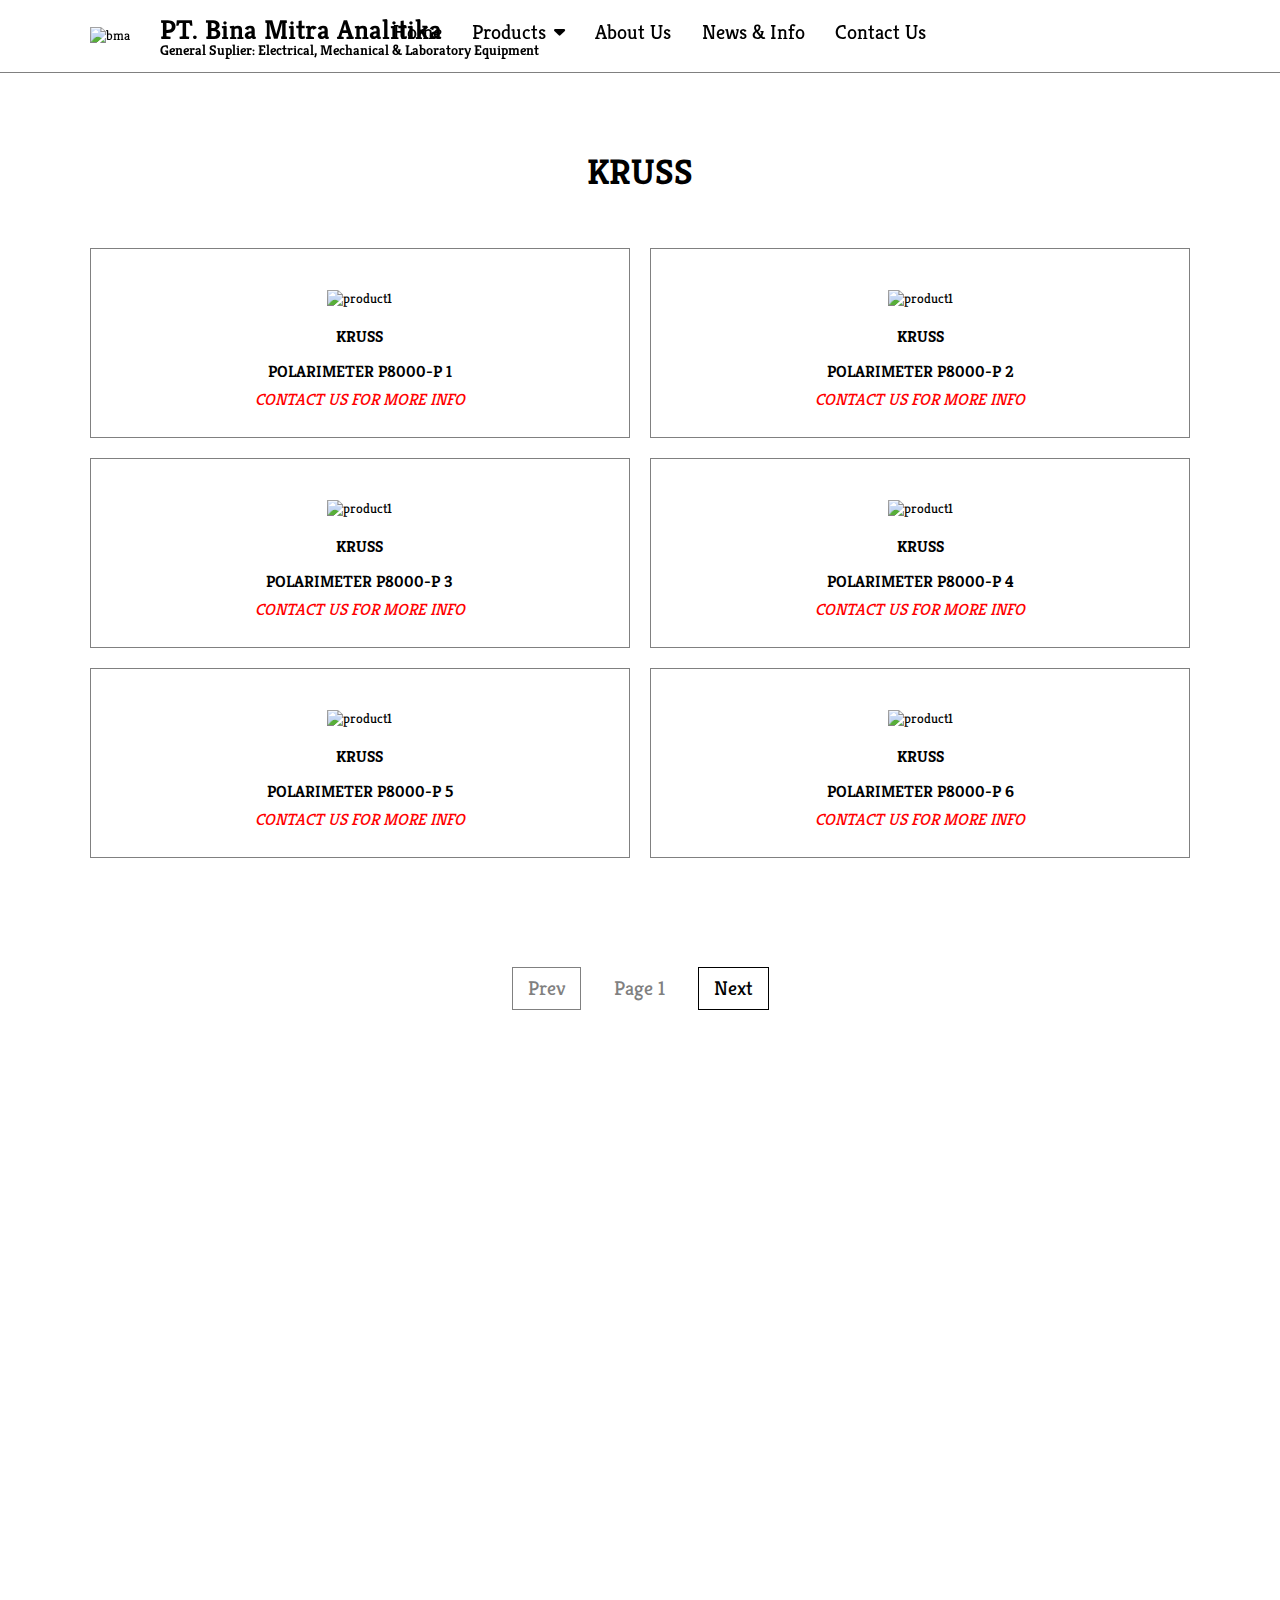
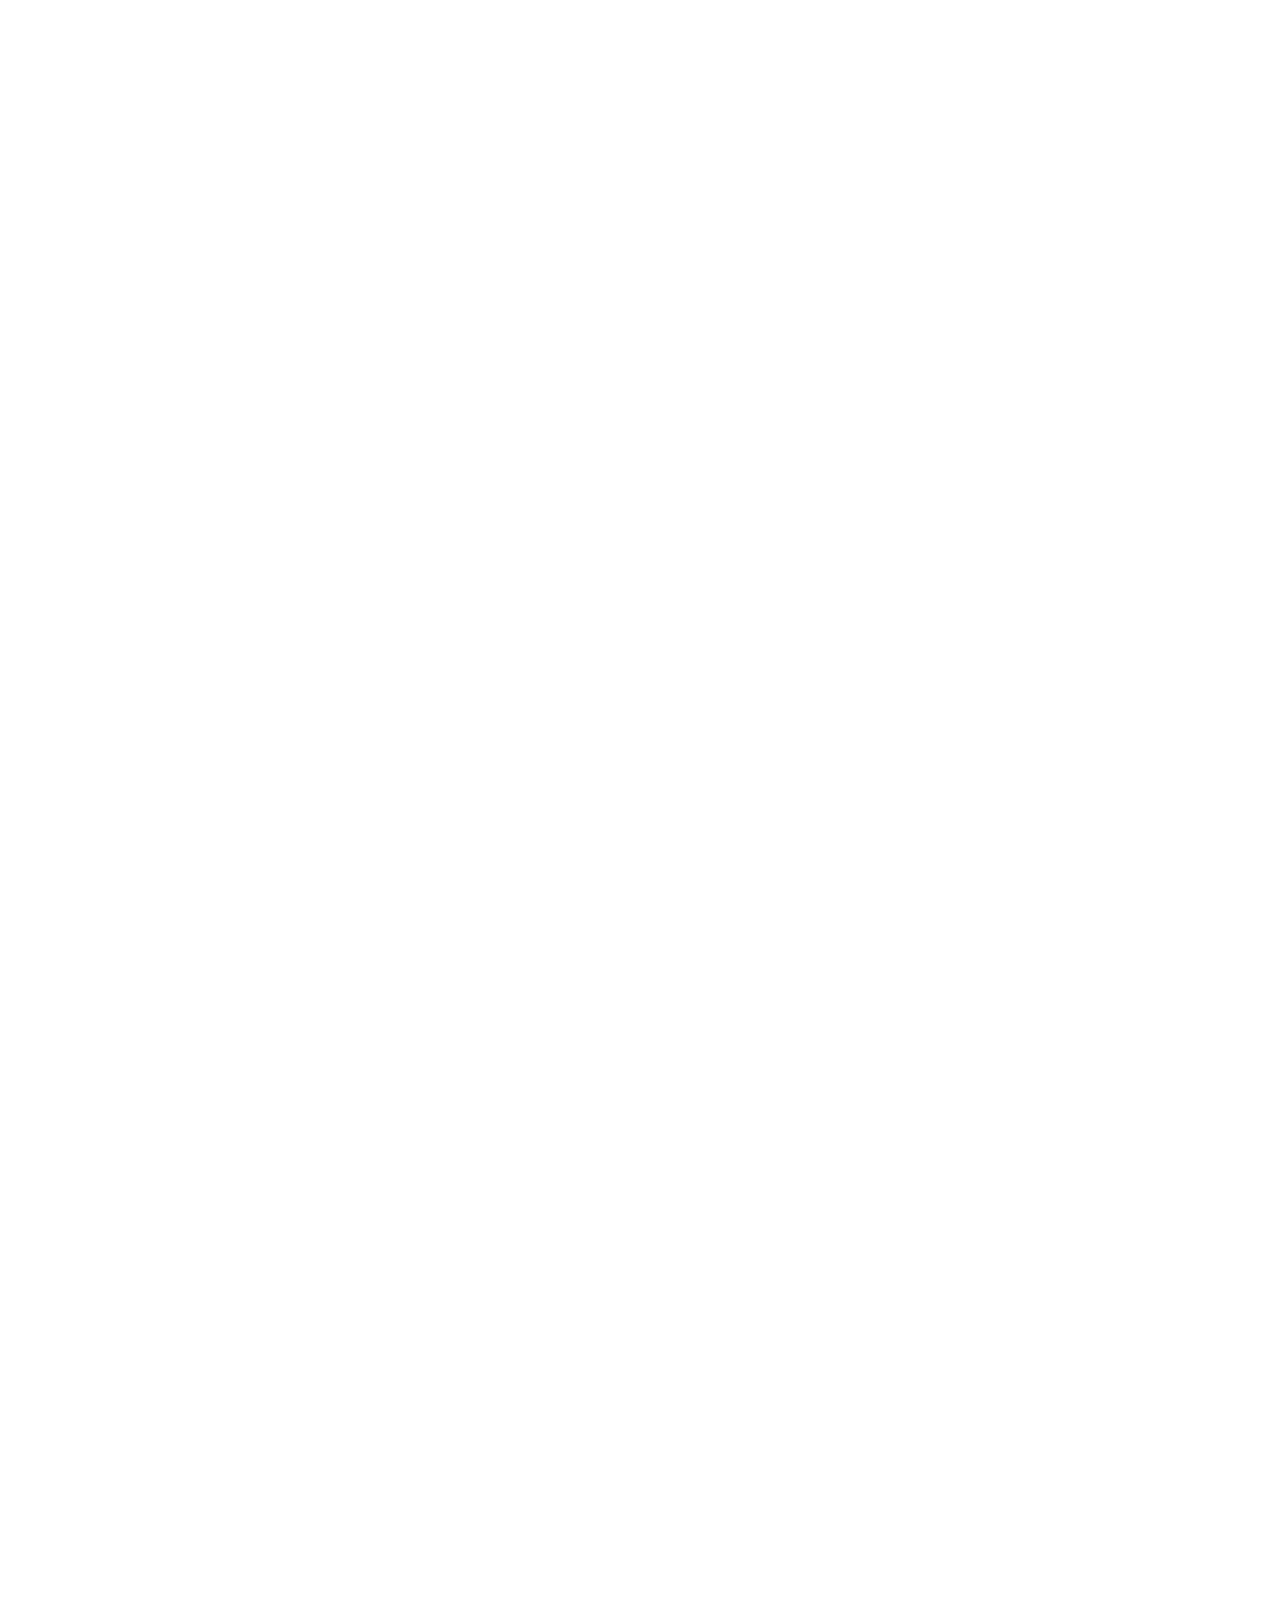
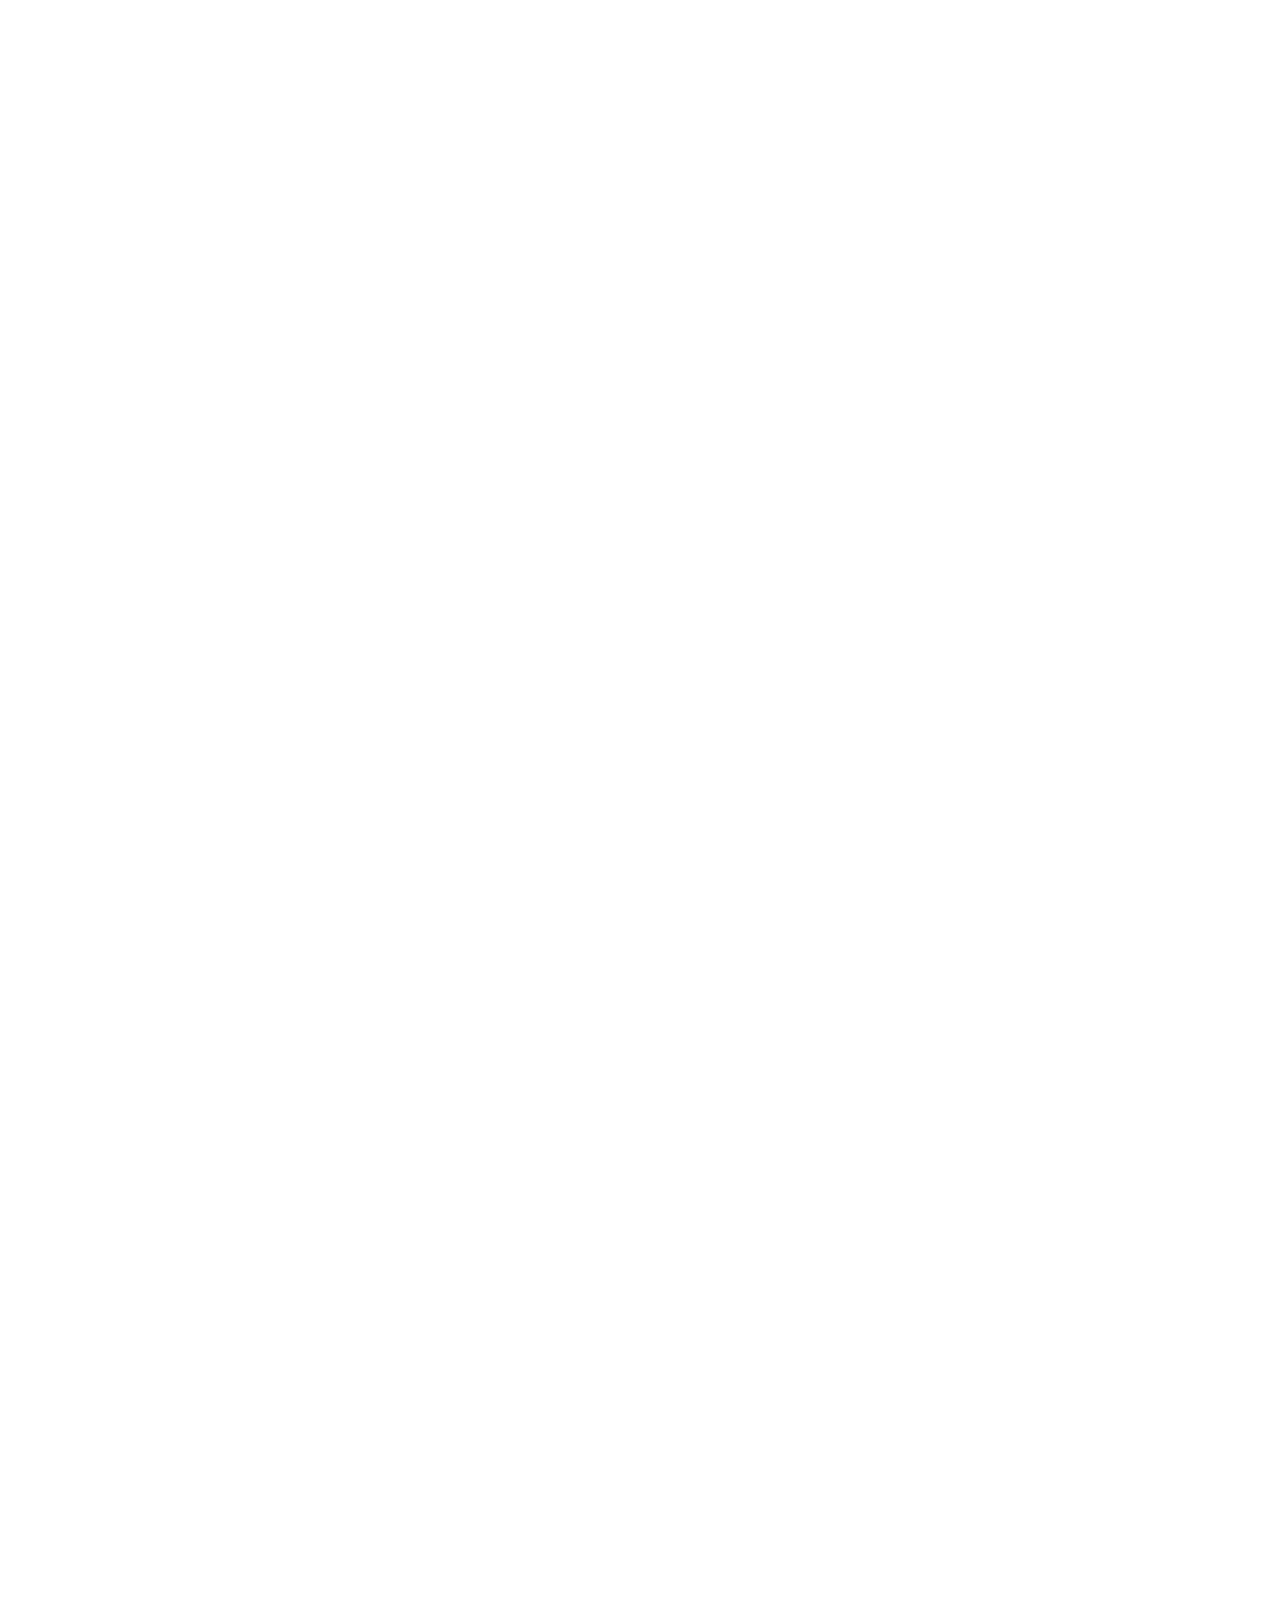
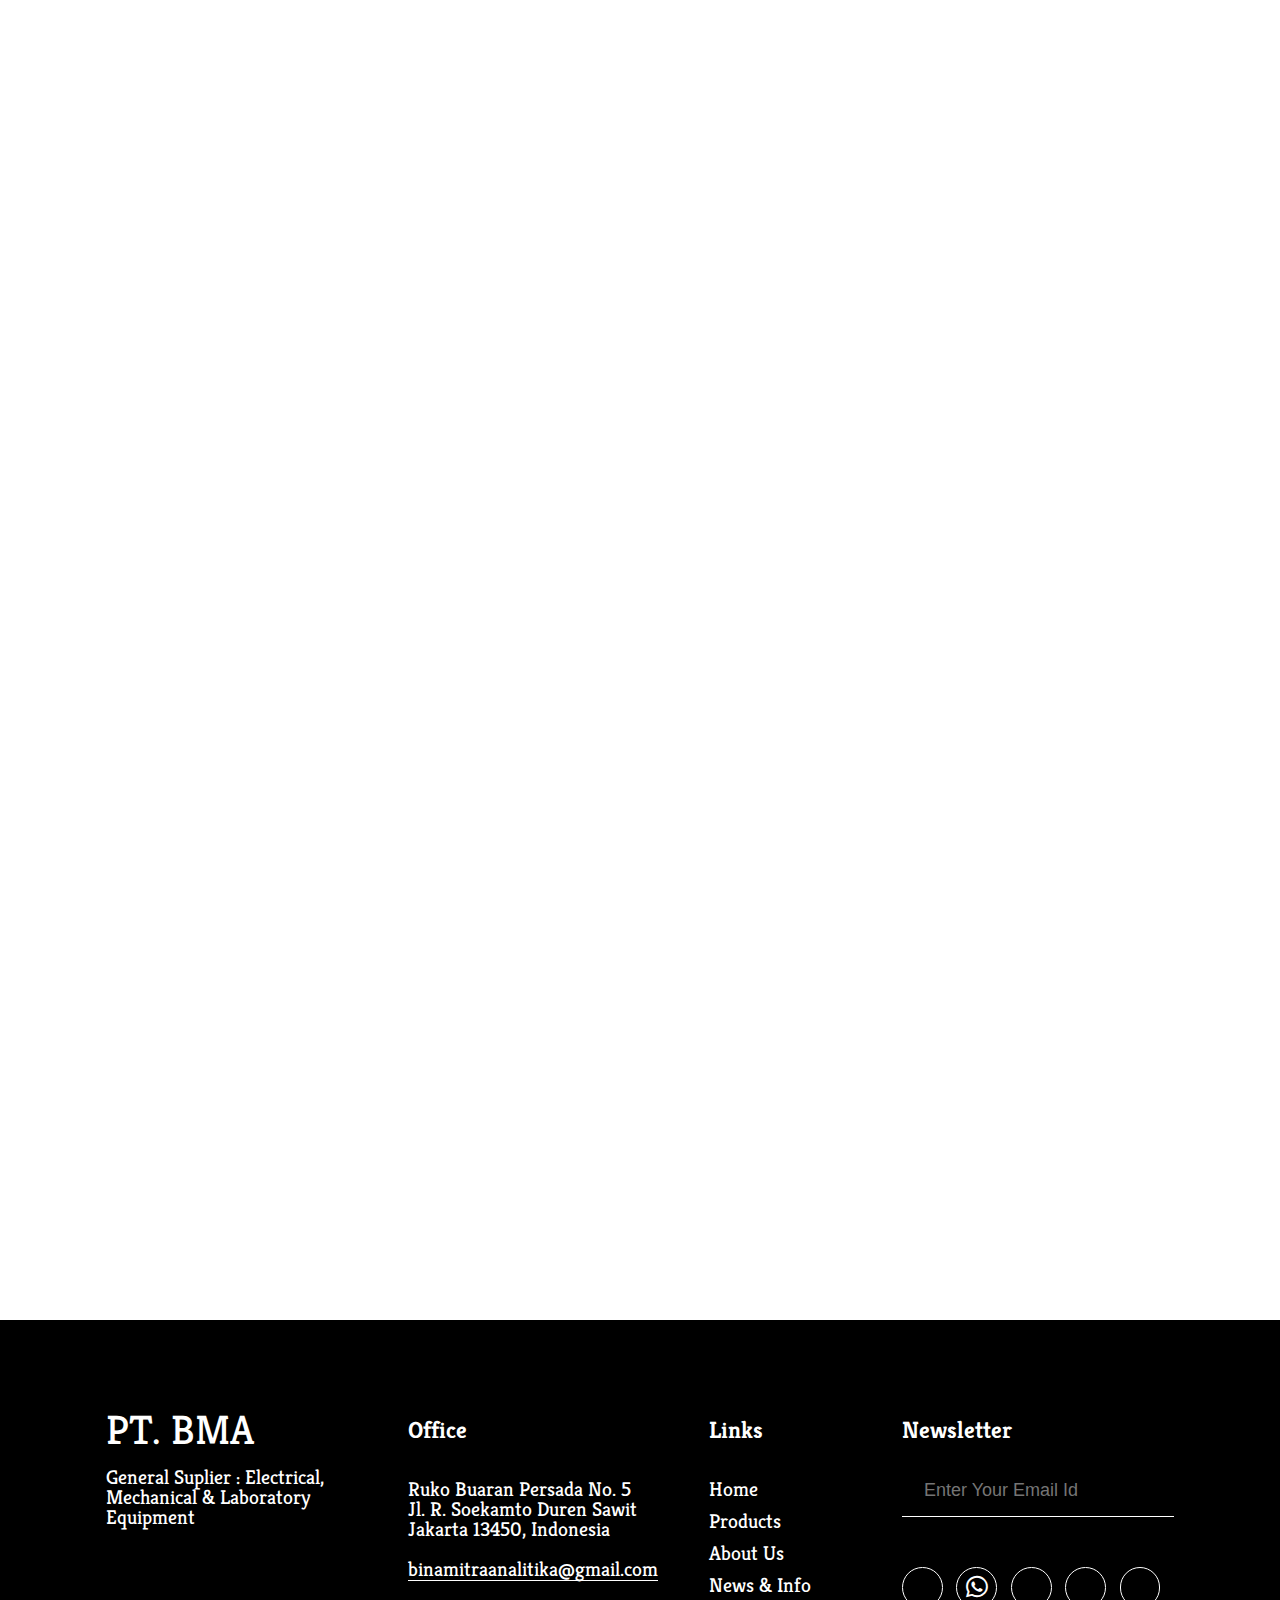
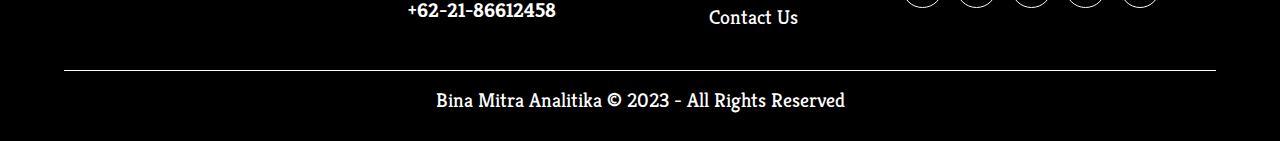
==== products.html @ 442e0d41 "pagination products" ====
<!DOCTYPE html>
<html lang="en">
  <head>
    <meta charset="UTF-8" />
    <meta http-equiv="X-UA-Compatible" content="IE=edge" />
    <meta name="viewport" content="width=device-width, initial-scale=1.0" />
    <!-- Fonts -->
    <link rel="preconnect" href="https://fonts.googleapis.com" />
    <link rel="preconnect" href="https://fonts.gstatic.com" crossorigin />
    <link
      href="https://fonts.googleapis.com/css2?family=Kreon:wght@300;500;700&display=swap"
      rel="stylesheet"
    />
    <!-- Feather Icons -->
    <script src="https://unpkg.com/feather-icons"></script>

    <!-- My CSS -->
    <link rel="stylesheet" href="style.css" />
    <!-- Fontawsome -->
    <link
      rel="stylesheet"
      href="https://cdnjs.cloudflare.com/ajax/libs/font-awesome/6.4.0/css/all.min.css"
    />
    <title>PT. Bina Mitra Analitika</title>
    <link
      rel="icon"
      type="image/png"
      sizes="32x32"
      href="img/favicon-32x32.png"
    />
  </head>
  <body>
    <!-- Navbar -->
    <nav class="navbar">
      <img src="img/bma_r.png" alt="bma" />
      <a href="#" class="navbar-logo">PT. Bina Mitra Analitika</a>
      <p>General Suplier: Electrical, Mechanical & Laboratory Equipment</p>
      <div class="navbar-nav">
        <a href="index.html">Home</a>
        <a href="#" id="nav-products"
          >Products<i class="fa-solid fa-caret-down fa-sm"></i
        ></a>
        <div class="sub-menu-1">
          <ul>
            <li>
              <a href="#" id="nav-brands"
                >Brands<i class="fa-solid fa-caret-right fa-sm"></i
              ></a>
              <div class="sub-menu-2">
                <ul>
                  <li><a href="#">KRUSS</a></li>
                  <li><a href="#">AHN</a></li>
                  <li><a href="#">WLD-TEC</a></li>
                  <li><a href="#">HEROLAB</a></li>
                  <li><a href="#">OPTIMA</a></li>
                  <li><a href="#">BIOBASE</a></li>
                </ul>
              </div>
            </li>
            <li>
              <a href="#" id="nav-industry"
                >Industry<i class="fa-solid fa-caret-right fa-sm"></i
              ></a>
              <div class="sub-menu-3">
                <ul>
                  <li><a href="#">AUTOMOTIVE</a></li>
                  <li><a href="#">BATTERY</a></li>
                  <li><a href="#">BIOSCIENCE</a></li>
                  <li><a href="#">BIOTECHNOLOGY</a></li>
                  <li><a href="#">CATALYST</a></li>
                  <li><a href="#">CHEMICAL</a></li>
                  <li><a href="#">FOOD & BEVERAGE</a></li>
                  <li><a href="#">FORESTRY</a></li>
                  <li><a href="#">FUEL CELLS</a></li>
                  <li><a href="#">PETROLEUM</a></li>
                  <li><a href="#">RESEARCH</a></li>
                  <li><a href="#">UNIVERSITY</a></li>
                </ul>
              </div>
            </li>
            <li>
              <a href="#" id="nav-application"
                >Application<i class="fa-solid fa-caret-right fa-sm"></i
              ></a>
              <div class="sub-menu-4">
                <ul>
                  <li><a href="#">App 1</a></li>
                  <li><a href="#">App 2</a></li>
                  <li><a href="#">App 3</a></li>
                  <li><a href="#">App 4</a></li>
                  <li><a href="#">App 5</a></li>
                  <li><a href="#">App 6</a></li>
                  <li><a href="#">App 7</a></li>
                  <li><a href="#">App 8</a></li>
                </ul>
              </div>
            </li>
          </ul>
        </div>
        <a href="#about">About Us</a>
        <a href="#news">News & Info</a>
        <a href="#contact">Contact Us</a>
      </div>

      <div class="navbar-extra">
        <a href="#" id="search-btn"><i data-feather="search"></i></a>
        <a href="#" id="shopping-cart"><i data-feather="shopping-cart"></i></a>
        <a href="#" id="hamburger-menu"><i data-feather="menu"></i></a>
      </div>

      <!-- End -->

      <!-- Search form start -->
      <div class="search-form">
        <input type="search" id="search-box" placeholder="Search Here..." />
        <label for="search-box"><i data-feather="search"></i></label>
      </div>
      <!-- Search form end -->
    </nav>

    <!-- Product section start -->
    <section class="products" id="products">
      <h2>KRUSS</h2>

      <div class="row">
        <div class="product-card">
          <!-- <div class="product-icons">
            <a href="#"><i data-feather="shopping-cart"></i></a>
            <a href="#"><i data-feather="eye"></i></a>
          </div> -->
          <div class="product-img">
            <img src="img/p80-rr.jpg" alt="product1" />
          </div>
          <div class="product-merk"><h3>KRUSS</h3></div>
          <div class="product-content">
            <a href="#">POLARIMETER P8000-P 1</a>
          </div>
          <div class="product-info">CONTACT US FOR MORE INFO</div>
        </div>
        <div class="product-card">
          <!-- <div class="product-icons">
            <a href="#"><i data-feather="shopping-cart"></i></a>
            <a href="#"><i data-feather="eye"></i></a>
          </div> -->
          <div class="product-img">
            <img src="img/p80-rr.jpg" alt="product1" />
          </div>
          <div class="product-merk"><h3>KRUSS</h3></div>
          <div class="product-content">
            <a href="#">POLARIMETER P8000-P 2</a>
          </div>
          <div class="product-info">CONTACT US FOR MORE INFO</div>
        </div>
        <div class="product-card">
          <!-- <div class="product-icons">
            <a href="#"><i data-feather="shopping-cart"></i></a>
            <a href="#"><i data-feather="eye"></i></a>
          </div> -->
          <div class="product-img">
            <img src="img/p80-rr.jpg" alt="product1" />
          </div>
          <div class="product-merk"><h3>KRUSS</h3></div>
          <div class="product-content">
            <a href="#">POLARIMETER P8000-P 3</a>
          </div>
          <div class="product-info">CONTACT US FOR MORE INFO</div>
        </div>
        <div class="product-card">
          <!-- <div class="product-icons">
            <a href="#"><i data-feather="shopping-cart"></i></a>
            <a href="#"><i data-feather="eye"></i></a>
          </div> -->
          <div class="product-img">
            <img src="img/p80-rr.jpg" alt="product1" />
          </div>
          <div class="product-merk"><h3>KRUSS</h3></div>
          <div class="product-content">
            <a href="#">POLARIMETER P8000-P 4</a>
          </div>
          <div class="product-info">CONTACT US FOR MORE INFO</div>
        </div>
        <div class="product-card">
          <!-- <div class="product-icons">
            <a href="#"><i data-feather="shopping-cart"></i></a>
            <a href="#"><i data-feather="eye"></i></a>
          </div> -->
          <div class="product-img">
            <img src="img/p80-rr.jpg" alt="product1" />
          </div>
          <div class="product-merk"><h3>KRUSS</h3></div>
          <div class="product-content">
            <a href="#">POLARIMETER P8000-P 5</a>
          </div>
          <div class="product-info">CONTACT US FOR MORE INFO</div>
        </div>
        <div class="product-card">
          <!-- <div class="product-icons">
            <a href="#"><i data-feather="shopping-cart"></i></a>
            <a href="#"><i data-feather="eye"></i></a>
          </div> -->
          <div class="product-img">
            <img src="img/p80-rr.jpg" alt="product1" />
          </div>
          <div class="product-merk"><h3>KRUSS</h3></div>
          <div class="product-content">
            <a href="#">POLARIMETER P8000-P 6</a>
          </div>
          <div class="product-info">CONTACT US FOR MORE INFO</div>
        </div>
        <div class="product-card">
          <!-- <div class="product-icons">
            <a href="#"><i data-feather="shopping-cart"></i></a>
            <a href="#"><i data-feather="eye"></i></a>
          </div> -->
          <div class="product-img">
            <img src="img/p80-rr.jpg" alt="product1" />
          </div>
          <div class="product-merk"><h3>KRUSS</h3></div>
          <div class="product-content">
            <a href="#">POLARIMETER P8000-P 7</a>
          </div>
          <div class="product-info">CONTACT US FOR MORE INFO</div>
        </div>
        <div class="product-card">
          <!-- <div class="product-icons">
            <a href="#"><i data-feather="shopping-cart"></i></a>
            <a href="#"><i data-feather="eye"></i></a>
          </div> -->
          <div class="product-img">
            <img src="img/p80-rr.jpg" alt="product1" />
          </div>
          <div class="product-merk"><h3>KRUSS</h3></div>
          <div class="product-content">
            <a href="#">POLARIMETER P8000-P 8</a>
          </div>
          <div class="product-info">CONTACT US FOR MORE INFO</div>
        </div>
        <div class="product-card">
          <!-- <div class="product-icons">
            <a href="#"><i data-feather="shopping-cart"></i></a>
            <a href="#"><i data-feather="eye"></i></a>
          </div> -->
          <div class="product-img">
            <img src="img/p80-rr.jpg" alt="product1" />
          </div>
          <div class="product-merk"><h3>KRUSS</h3></div>
          <div class="product-content">
            <a href="#">POLARIMETER P8000-P 9</a>
          </div>
          <div class="product-info">CONTACT US FOR MORE INFO</div>
        </div>
        <div class="product-card">
          <!-- <div class="product-icons">
            <a href="#"><i data-feather="shopping-cart"></i></a>
            <a href="#"><i data-feather="eye"></i></a>
          </div> -->
          <div class="product-img">
            <img src="img/p80-rr.jpg" alt="product1" />
          </div>
          <div class="product-merk"><h3>KRUSS</h3></div>
          <div class="product-content">
            <a href="#">POLARIMETER P8000-P</a>
          </div>
          <div class="product-info">CONTACT US FOR MORE INFO</div>
        </div>
        <div class="product-card">
          <!-- <div class="product-icons">
            <a href="#"><i data-feather="shopping-cart"></i></a>
            <a href="#"><i data-feather="eye"></i></a>
          </div> -->
          <div class="product-img">
            <img src="img/p80-rr.jpg" alt="product1" />
          </div>
          <div class="product-merk"><h3>KRUSS</h3></div>
          <div class="product-content">
            <a href="#">POLARIMETER P8000-P</a>
          </div>
          <div class="product-info">CONTACT US FOR MORE INFO</div>
        </div>
        <div class="product-card">
          <!-- <div class="product-icons">
            <a href="#"><i data-feather="shopping-cart"></i></a>
            <a href="#"><i data-feather="eye"></i></a>
          </div> -->
          <div class="product-img">
            <img src="img/p80-rr.jpg" alt="product1" />
          </div>
          <div class="product-merk"><h3>KRUSS</h3></div>
          <div class="product-content">
            <a href="#">POLARIMETER P8000-P</a>
          </div>
          <div class="product-info">CONTACT US FOR MORE INFO</div>
        </div>
        <div class="product-card">
          <!-- <div class="product-icons">
            <a href="#"><i data-feather="shopping-cart"></i></a>
            <a href="#"><i data-feather="eye"></i></a>
          </div> -->
          <div class="product-img">
            <img src="img/p80-rr.jpg" alt="product1" />
          </div>
          <div class="product-merk"><h3>KRUSS</h3></div>
          <div class="product-content">
            <a href="#">POLARIMETER P8000-P</a>
          </div>
          <div class="product-info">CONTACT US FOR MORE INFO</div>
        </div>
        <div class="product-card">
          <!-- <div class="product-icons">
            <a href="#"><i data-feather="shopping-cart"></i></a>
            <a href="#"><i data-feather="eye"></i></a>
          </div> -->
          <div class="product-img">
            <img src="img/p80-rr.jpg" alt="product1" />
          </div>
          <div class="product-merk"><h3>KRUSS</h3></div>
          <div class="product-content">
            <a href="#">POLARIMETER P8000-P</a>
          </div>
          <div class="product-info">CONTACT US FOR MORE INFO</div>
        </div>
        <div class="product-card">
          <!-- <div class="product-icons">
            <a href="#"><i data-feather="shopping-cart"></i></a>
            <a href="#"><i data-feather="eye"></i></a>
          </div> -->
          <div class="product-img">
            <img src="img/p80-rr.jpg" alt="product1" />
          </div>
          <div class="product-merk"><h3>KRUSS</h3></div>
          <div class="product-content">
            <a href="#">POLARIMETER P8000-P</a>
          </div>
          <div class="product-info">CONTACT US FOR MORE INFO</div>
        </div>
      </div>
      <div class="pagination">
        <div class="prev">Prev</div>
        <div class="page">Page <span class="page-num"></span></div>
        <div class="next">Next</div>
      </div>
    </section>
    <!-- Product section end -->

    <!-- Footer -->
    <footer id="product-footer">
      <div class="row">
        <div class="col">
          <a href="#" class="footer-name">PT. BMA</a>
          <p class="footer-info">
            General Suplier : Electrical, Mechanical & Laboratory Equipment
          </p>
        </div>
        <div class="col">
          <h3>Office</h3>
          <p>Ruko Buaran Persada No. 5</p>
          <p>Jl. R. Soekamto Duren Sawit Jakarta 13450, Indonesia</p>
          <p class="email">binamitraanalitika@gmail.com</p>
          <h4>+62-21-86612458</h4>
        </div>
        <div class="col">
          <h3>Links</h3>
          <ul>
            <li><a href="index.html">Home</a></li>
            <li><a href="#">Products</a></li>
            <li><a href="#">About Us</a></li>
            <li><a href="#">News & Info</a></li>
            <li><a href="#">Contact Us</a></li>
          </ul>
        </div>
        <div class="col">
          <h3>Newsletter</h3>
          <form>
            <i data-feather="mail"></i>
            <input type="email" placeholder="Enter Your Email Id" required />
            <button type="submit"><i data-feather="arrow-right"></i></button>
          </form>
          <div class="social-media">
            <a href="#"><i data-feather="facebook"></i></a>
            <a href="#"><i class="fa-brands fa-whatsapp fa-lg"></i></a>
            <a href="#"><i data-feather="twitter"></i></a>
            <a href="#"><i data-feather="instagram"></i></a>
            <a href="#"><i data-feather="linkedin"></i></a>
          </div>
        </div>
      </div>
      <hr />
      <p class="copyright">
        Bina Mitra Analitika &copy; 2023 - All Rights Reserved
      </p>
    </footer>
    <!-- End -->

    <!-- Feather Icons -->
    <script>
      feather.replace();
    </script>

    <!-- JavaScript -->
    <script src="js/script.js"></script>
  </body>
</html>
---- style.css ----
:root {
  --primary: #fff23cf1;
  --bg: white;
}

* {
  margin: 0;
  padding: 0;
  box-sizing: border-box;
  outline: none;
  border: none;
  text-decoration: none;
}

body {
  font-family: "kreon", serif;
  background-color: var(--bg);
  color: black;
  height: 100%;
}

/* navbar */
.navbar {
  display: flex;
  justify-content: space-between;
  align-items: center;
  padding: 1.4rem 7%;
  background-color: rgba(255, 255, 255, 0.7);
  border-bottom: 1px solid grey;
  position: fixed;
  top: 0;
  left: 0;
  right: 0;
  z-index: 9999;
}

.navbar img {
  width: 6%;
  height: 6%;
}

.navbar .navbar-logo {
  font-size: 2rem;
  font-weight: 700;
  color: #000000;
  margin-top: -1%;
  margin-left: 5.5%;
  position: absolute;
}

.navbar p {
  font-size: 1.05rem;
  font-weight: 700;
  margin-top: 2rem;
  margin-left: 5.5%;
  position: absolute;
}

.navbar .navbar-logo span {
  color: var(--primary);
}

.navbar .navbar-nav a {
  color: black;
  display: inline-block;
  font-size: 1.5rem;
  margin: 0 1rem;
}

.navbar .navbar-nav i {
  margin-left: 8px;
}

.navbar .navbar-nav a:hover {
  color: gray;
}

.navbar .navbar-nav a::after {
  content: "";
  display: block;
  padding-bottom: 0.5rem;
  border-bottom: 0.1rem solid grey;
  transform: scaleX(0);
  transition: 0.2s linear;
}

.navbar .navbar-nav a:hover::after {
  transform: scaleX(0.7);
}

.navbar .navbar-extra a {
  color: black;
  margin: 0 0.5rem;
}

.navbar .navbar-extra a:hover {
  color: gray;
}

.navbar .navbar-nav .sub-menu-1 {
  display: block;
  position: absolute;
  left: 40%;
  top: 101%;
  background-color: white;
  transform: scaleY(0);
  transform-origin: left;
  transition: 0.4s;
  background-color: rgba(255, 255, 255, 0.7);
  z-index: 9999;
}

.navbar .navbar-nav .sub-menu-1.active {
  transform: scaleY(1);
}

.navbar .navbar-nav .sub-menu-1 ul {
  display: block;
  margin: 10px;
}

.navbar .navbar-nav .sub-menu-1 ul li {
  list-style-type: none;
}

.navbar .navbar-nav .sub-menu-1 ul li {
  width: 185px;
  padding: 10px;
}

.navbar .navbar-nav .sub-menu-1 .fa-caret-right {
  float: right;
  padding-top: 15px;
  margin-left: 10px;
}

.navbar .navbar-nav .sub-menu-2 {
  display: block;
  position: absolute;
  top: 0;
  left: 205px;
  transform: scaleX(0);
  transform-origin: left;
  transition: 0.4s;
  background-color: rgba(255, 255, 255, 0.7);
  z-index: 9999;
}

.navbar .navbar-nav .sub-menu-2.active {
  transform: scaleX(1);
}

.navbar .navbar-nav .sub-menu-3 {
  display: flex;
  position: absolute;
  top: 32%;
  left: 205px;
  width: 15rem;
  background-color: rgba(255, 255, 255, 0.7);
  z-index: 9999;
  transform: scaleX(0);
  transform-origin: left;
  transition: 0.4s;
}

.navbar .navbar-nav .sub-menu-3.active {
  transform: scaleX(1);
}

.navbar .navbar-nav .sub-menu-4 {
  display: block;
  position: absolute;
  top: 60%;
  left: 205px;
  transform: scaleX(0);
  transform-origin: left;
  transition: 0.4s;
  background-color: rgba(255, 255, 255, 0.7);
  z-index: 9999;
}

.navbar .navbar-nav .sub-menu-4.active {
  transform: scaleX(1);
}

#hamburger-menu {
  display: none;
}

/* Navbar Search Form */

.navbar .search-form {
  position: absolute;
  top: 100%;
  right: 7%;
  background-color: white;
  width: 50rem;
  height: 5rem;
  display: flex;
  align-items: center;
  transform: scaleY(0);
  transform-origin: top;
  transition: 0.4s;
  border: 2px solid black;
  border-radius: 3px;
}

.navbar .search-form.active {
  transform: scaleY(1);
}

.navbar .search-form input {
  height: 100%;
  width: 100%;
  font-size: 1.6rem;
  color: black;
  padding: 1rem;
}

.navbar .search-form label {
  cursor: pointer;
  font-size: 2rem;
  margin-right: 1.5rem;
  color: black;
}

/* Hero Section */
.hero {
  min-height: 100vh;
  display: flex;
  align-items: center;
  background-image: url("/img/lab-3.jpg");
  background-repeat: no-repeat;
  background-size: cover;
  background-position: 0 -150px;
  position: relative;
}

.hero::after {
  content: "";
  display: block;
  position: absolute;
  width: 100%;
  height: 30%;
  bottom: 0;
  /* background: linear-gradient(
    0deg,
    rgba(255, 250, 240, 1) 5%,
    rgba(255, 255, 255, 0) 50%
  ); */
}

.hero .content {
  padding: 1.4rem 7%;
  max-width: 60rem;
}

.hero .content h1 {
  font-size: 4em;
  color: black;
  text-shadow: 1px 1px 3px rgba(255, 250, 240, 0.5);
  line-height: 1;
}

#mimi {
  color: #056875;
  font-style: italic;
}

#teri {
  color: var(--primary);
  font-style: italic;
}

.hero .content p {
  font-size: 1.6rem;
  margin-top: 1rem;
  line-height: 1.4;
  font-weight: 400;
  text-shadow: 1px 1px 3px rgba(255, 250, 240, 0.5);
  /* mix-blend-mode: difference; */
}

.hero .content .cta {
  margin-top: 1rem;
  display: inline-block;
  padding: 1rem 3rem;
  font-size: 1.4rem;
  color: black;
  background-color: #fdfa1f;
  border-radius: 0.5rem;
  box-shadow: 1px 1px 3px rgba(255, 250, 240, 0.5);
}
/* about section */
.about,
.menu,
.contact,
.products {
  padding: 8rem 7% 1.4rem;
}

.about h2,
.menu h2,
.contact h2,
.products h2 {
  text-align: center;
  font-size: 2.6rem;
  margin-bottom: 3rem;
  color: black;
}

/* .about h2 span {
} */

.about .row {
  display: flex;
}

.about .row .about-img {
  flex: 1 1 45rem;
}

.about .row .about-img img {
  width: 90%;
  border-radius: 1rem;
}

.about .row .about-img img:hover {
  transform: scale(1.1);
  transition: all 0.4s linear;
}

.about .row .content {
  flex: 1 1 35rem;
  padding: 0 0.5rem;
  margin-top: 8rem;
}

.about .row .content h3 {
  font-size: 2rem;
  margin-bottom: 1rem;
  font-style: italic;
}

.about .row .content p {
  margin-bottom: 0.8rem;
  font-size: 1.7rem;
  font-weight: 300;
  line-height: 1.4;
  font-style: oblique;
}
/* produk section */
.menu h2,
.contact h2 {
  margin-bottom: 1rem;
}

.menu p,
.contact p {
  text-align: center;
  max-width: 30rem;
  margin: auto;
  font-size: 1.4rem;
  font-weight: 300;
  line-height: 1.4;
}

.menu .row {
  display: flex;
  flex-wrap: wrap;
  margin-top: 5rem;
  justify-content: center;
}

.menu .row .menu-card {
  text-align: center;
  padding-bottom: 3rem;
}

.menu .row .menu-card img {
  border-radius: 10%;
  width: 80%;
}

.menu .row .menu-card img:hover {
  transform: scale(1.1);
  transition: all 0.3s linear;
}

.menu .row .menu-card .menu-card-title {
  margin: 1rem auto 0.5rem;
}

/* products section */
.products .row {
  display: grid;
  grid-template-columns: repeat(auto-fit, minmax(30rem, 1fr));
  gap: 1.5rem;
  margin-top: 4rem;
  margin-bottom: 7rem;
}

.products h2 {
  margin-top: 3rem;
}

.products .product-content a {
  font-size: 1.2rem;
  color: #000000;
  font-weight: 600;
}

.products .product-content a:hover {
  color: gray;
}

.products .product-card {
  text-align: center;
  border: 1px solid grey;
  padding: 2rem;
}

.products .product-card.hide {
  display: none;
}

.products .product-card.show {
  display: block;
  animation: show 0.5s ease;
}

@keyframes show {
  0% {
    opacity: 0;
    transform: scale(0.9);
  }
  100% {
    opacity: 1;
    transform: scale(1);
  }
}

.products .product-icons {
  display: flex;
  justify-content: center;
  gap: 0.7rem;
}

.products .product-icons a {
  width: 4rem;
  height: 4rem;
  color: #000000;
  margin: 0.3rem;
  border: 1px solid grey;
  border-radius: 50%;
  display: flex;
  justify-content: center;
  align-items: center;
}

.products .product-icons a:hover {
  background-color: gray;
  border: 1px solid gray;
}

.products .product-img {
  padding: 1rem 0;
}

.products .product-img img {
  height: 19rem;
}

.product-merk,
.product-content {
  padding: 0.5rem 0;
}

.products .product-info {
  color: red;
  font-style: italic;
  font-size: 1.2rem;
}

.products .pagination {
  width: 100%;
  position: relative;
  float: left;
  text-align: center;
  padding-top: 1rem;
}

.products .pagination div {
  display: inline-block;
  margin: 0 15px;
}

.products .pagination .page {
  color: gray;
  font-size: 20px;
}

.products .pagination .prev,
.products .pagination .next {
  border: 1px solid black;
  font-size: 20px;
  padding: 8px 15px;
  cursor: pointer;
}

.products .pagination .prev.disabled,
.products .pagination .next.disabled {
  border-color: gray;
  color: gray;
  pointer-events: none;
}

/* Section Detail Produk */
/* main {
  width: 100%;
  height: 100%;
  margin: 40px 50px;
  min-height: calc(100vh - 211px - 58px); */

.detail {
  display: flex;
  position: relative;
  left: 0;
  bottom: 0;
  top: 140px;
  width: 100%;
  height: 100%;
}

.detail .detail-container {
  position: relative;
  margin: auto;
  height: 100%;
  padding: 1.2rem;
  width: 80%;
}

.detail .detail-content {
  display: flex;
  flex-wrap: nowrap;
}

.detail .detail-content img {
  height: 25rem;
  margin-right: 2rem;
}

.detail .detail-product-content {
  margin-top: 7rem;
  font-size: 2rem;
  line-height: 3.8rem;
}

.detail .detail-product-content p {
  color: red;
  font-style: oblique;
}
.detail .detail-button {
  display: flex;
  position: relative;
  gap: 2rem;
  right: 2rem;
  margin-top: 3rem;
  margin-left: 4rem;
}

.detail .detail-button a {
  display: flex;
  align-items: center;
  justify-content: center;
  gap: 0.5rem;
  width: 12rem;
  background-color: gray;
  font-size: 1.5rem;
  color: white;
  margin-top: 1rem;
  padding: 1rem 1.6rem;
  text-align: center;
}

.detail .detail-button i {
  cursor: none;
}

.detail .detail-button a:hover {
  background-color: #333030da;
  color: white;
}

.detail .detail-button a.active {
  background-color: #333030da;
  color: white;
}

.detail .text {
  display: flex;
  position: absolute;
  margin-top: 8rem;
  width: 70%;
  font-size: 1.3rem;

  text-align: justify;
  animation: moving 0.5s ease;
}

.detail .text.hide {
  display: none;
}

@keyframes moving {
  from {
    transform: translateY(-30px);
    opacity: 0;
  }
  to {
    transform: translateY(0px);
    opacity: 1;
  }
}

/* .detail .text-content-2 {
  display: flex;
  position: absolute;
  margin-top: 6rem;
  width: 70%;
  font-size: 1.3rem;
  text-align: justify;
  transform: scaleY(1);
  transform-origin: top;
  transition: 0.5s;
} */

/* .detail .detail-spek {
  display: flex;
  width: 100%;
  height: 100%;
}

.detail .detail-spek .content-spek {
  display: flex;
  flex-wrap: wrap;
  margin-top: 2rem;
  justify-content: center;

  height: 100%;
}

.detail .detail-spek .content-spek button {
  padding: 15px;
  width: 50%;
  background-color: grey;
  font-size: 1.5rem;
  cursor: pointer;
  border: none;
  outline: none;
}

.detail .detail-spek #text-content-1,
#text-content-2 {
  margin-right: 0;
  margin-left: 50;
  margin-top: 1rem;
  text-align: justify;
  width: 90%;
  height: 100%;
  transform: scaleY(0);
  transform-origin: top;
  transition: 0.4s;
  overflow: hidden;
}

.detail .detail-spek #text-content-1.active,
#text-content-2.active {
  transform: scaleY(1);
} */

/* section kontak */
.contact {
  width: 100%;
}

.contact .row {
  display: flex;
  margin-top: 2rem;
  background-color: #c6c6c6d7;
  width: 100%;
  height: 100%;
}

.contact .row .map {
  flex: 1 1 45rem;
  width: 100%;
  object-fit: cover;
}

.contact .row form {
  flex: 1 1 45rem;
  padding: 5rem 2rem;
  text-align: center;
}

.contact .row form .input-group {
  display: flex;
  align-items: center;
  margin-top: 2rem;
  background-color: var(--bg);
  border: 1px solid black;
  padding-left: 2rem;
}

.contact .row form .input-group input {
  width: 80%;
  padding: 2rem;
  font-size: 1.5rem;
  background: none;
  outline-color: black;
}

.contact .row form .btn {
  margin-top: 3rem;
  display: inline-block;
  padding: 1rem 3rem;
  font-size: 1.5rem;
  color: black;
  background-color: #fdfa1f;
  cursor: pointer;
  font-weight: 600;
  border: 1px solid black;
  border-radius: 3%;
}

/* Footer */
/* footer {
  background-color: #056875;
  text-align: center;
  padding: 1rem 0;
  margin-top: 0.01rem;
} */
footer {
  width: 100%;
  position: absolute;
  background: #000000;
  color: #fff;
  padding: 90px 0 30px;
  /* border-top-left-radius: 100px; */
  font-size: 20px;
  line-height: 20px;
  /* top: 400%; */
  margin-top: auto;
}

#product-footer {
  width: 100%;
  position: absolute;
  background: #000000;
  color: #fff;
  padding: 90px 0 30px;
  /* border-top-left-radius: 100px; */
  font-size: 20px;
  line-height: 20px;
  top: 150%;
  margin-top: auto;
}

#detail-footer {
  width: 100%;
  position: absolute;
  background: #000000;
  color: #fff;
  padding: 100px 0 30px;
  /* border-top-left-radius: 100px; */
  font-size: 20px;
  line-height: 20px;
  top: 120%;
  margin-top: auto;
}

footer .row {
  width: 85%;
  margin: auto;
  display: flex;
  flex-wrap: wrap;
  align-items: flex-start;
  justify-content: space-between;
}

footer .col {
  flex-basis: 25%;
  padding: 10px;
}

footer .col:nth-child(2),
footer .col:nth-child(3) {
  flex-basis: 15%;
}

footer .col .footer-name {
  font-size: 3rem;
  margin-bottom: 40px;
  text-decoration: none;
  color: #fff;
}

footer .col .footer-info {
  margin-top: 1.5rem;
}

footer .col h3 {
  width: fit-content;
  margin-bottom: 40px;
  position: relative;
}

footer .col .email {
  width: fit-content;
  border-bottom: 1px solid white;
  margin: 20px 0;
}

footer .col ul li {
  list-style: none;
  margin-bottom: 12px;
}

footer .col ul li a {
  text-decoration: none;
  color: white;
}

footer .col ul li a:hover {
  color: gray;
}

footer form {
  padding-bottom: 15px;
  display: flex;
  align-items: center;
  justify-content: space-between;
  border-bottom: 1px solid white;
  margin-bottom: 50px;
}

footer form i {
  font-size: 18px;
  margin-right: 15px;
}

footer form input {
  width: 100%;
  background: transparent;
  color: #ccc;
  border: 0;
  outline: none;
  font-size: 18px;
  margin-left: 7px;
}

footer form button {
  background: transparent;
  border: 0;
  outline: none;
  cursor: pointer;
  color: white;
}

footer .social-media {
  display: flex;
  /* justify-content: center; */
}

footer .social-media a {
  width: 3rem;
  height: 3rem;
  color: white;
  margin-right: 1rem;
  border: 1px solid white;
  border-radius: 50%;
  display: flex;
  justify-content: center;
  align-items: center;
  cursor: pointer;
}

footer .social-media a:hover {
  color: black;
  background: white;
}

footer hr {
  width: 90%;
  border: 0;
  border-bottom: 1px solid white;
  margin: 20px auto;
}

footer .copyright {
  text-align: center;
}

/* media queries */

/* laptop */
@media (max-width: 1366px) {
  html {
    font-size: 85%;
  }
  #product-footer {
    margin-bottom: auto;
    top: 680%;
  }
}

/* tablet */
@media (max-width: 768px) {
  html {
    font-size: 65%;
  }
  #hamburger-menu {
    display: inline-block;
  }
  .navbar .navbar-nav {
    position: absolute;
    top: 100%;
    right: -100%;
    background-color: white;
    opacity: 0.8;
    width: 20rem;
    height: 100vh;
    transition: 0.4s;
  }
  .navbar .navbar-logo {
    font-size: 1.5rem;
  }
  .navbar p {
    font-size: 1rem;
  }
  .navbar .navbar-nav.active {
    right: 0;
  }
  .navbar .navbar-nav a {
    color: black;
    display: block;
    margin: 1.5rem;
    padding: 0.5rem;
    font-size: 2rem;
  }
  .navbar .navbar-nav a::after {
    transform-origin: 0 0;
  }
  .navbar .navbar-nav a:hover::after {
    transform: scaleX(0.2);
  }
  .navbar .search-form {
    width: 90%;
    right: 2rem;
  }
  .about .row {
    flex-wrap: wrap;
  }
  .about .row .about-img img {
    height: 24rem;
    object-fit: cover;
    object-position: center;
  }
  .about .row .content {
    padding: 0;
  }
  .about .row .content h3 {
    margin-top: 1rem;
    font-size: 2rem;
  }
  .about .row .content p {
    font-size: 1.6rem;
  }
  .menu p {
    font-size: 1.5rem;
  }
  .contact .row {
    flex-wrap: wrap;
  }
  .contact .row .map {
    height: 30rem;
  }
  .contact .row form {
    padding-top: 0.5rem;
  }
  .navbar .navbar-nav .sub-menu-1 {
    position: absolute;
    top: 6%;
    left: -80%;
    background-color: white;
    width: 16rem;
    height: 100vh;
    transform: scaleX(0);
    transform-origin: right;
    transition: 0.4s;
  }
  .navbar .navbar-nav .sub-menu-1 a {
    color: black;
    padding: 0;
    margin: 0;
  }
  .navbar .navbar-nav .fa-solid {
    display: none;
  }
  .navbar .navbar-nav .sub-menu-2 {
    position: absolute;
    top: 1%;
    left: -105%;
    background-color: white;
    width: 17rem;
    height: 100vh;
    transform: scaleX(0);
    transform-origin: right;
    transition: 0.4s;
  }
  .navbar .navbar-nav .sub-menu-2 a {
    color: black;
    padding: 0;
    margin: 0;
    align-items: end;
    justify-content: start;
  }
  .navbar .navbar-nav .sub-menu-3 {
    position: absolute;
    top: 5%;
    left: -117%;
    background-color: white;
    width: 19rem;
    height: 100vh;
    transform: scaleX(0);
    transform-origin: right;
    transition: 0.4s;
  }
  .navbar .navbar-nav .sub-menu-4 {
    position: absolute;
    top: 10%;
    left: -117%;
    background-color: white;
    width: 19rem;
    height: 100vh;
    transform: scaleX(0);
    transform-origin: right;
    transition: 0.4s;
  }
  .detail .detail-content {
    flex-wrap: wrap;
  }
  .detail .detail-button {
    position: absolute;
    width: 100%;
    margin-right: 0.9rem;
    padding: 1rem 4rem;
  }
  .detail .text {
    width: 90%;
  }
  .detail .detail-button p {
    font-size: 1.6rem;
  }
  #product-footer {
    margin-top: auto;
    top: 250%;
  }
}

/* HP */
@media (max-width: 450px) {
  html {
    font-size: 55%;
  }
}
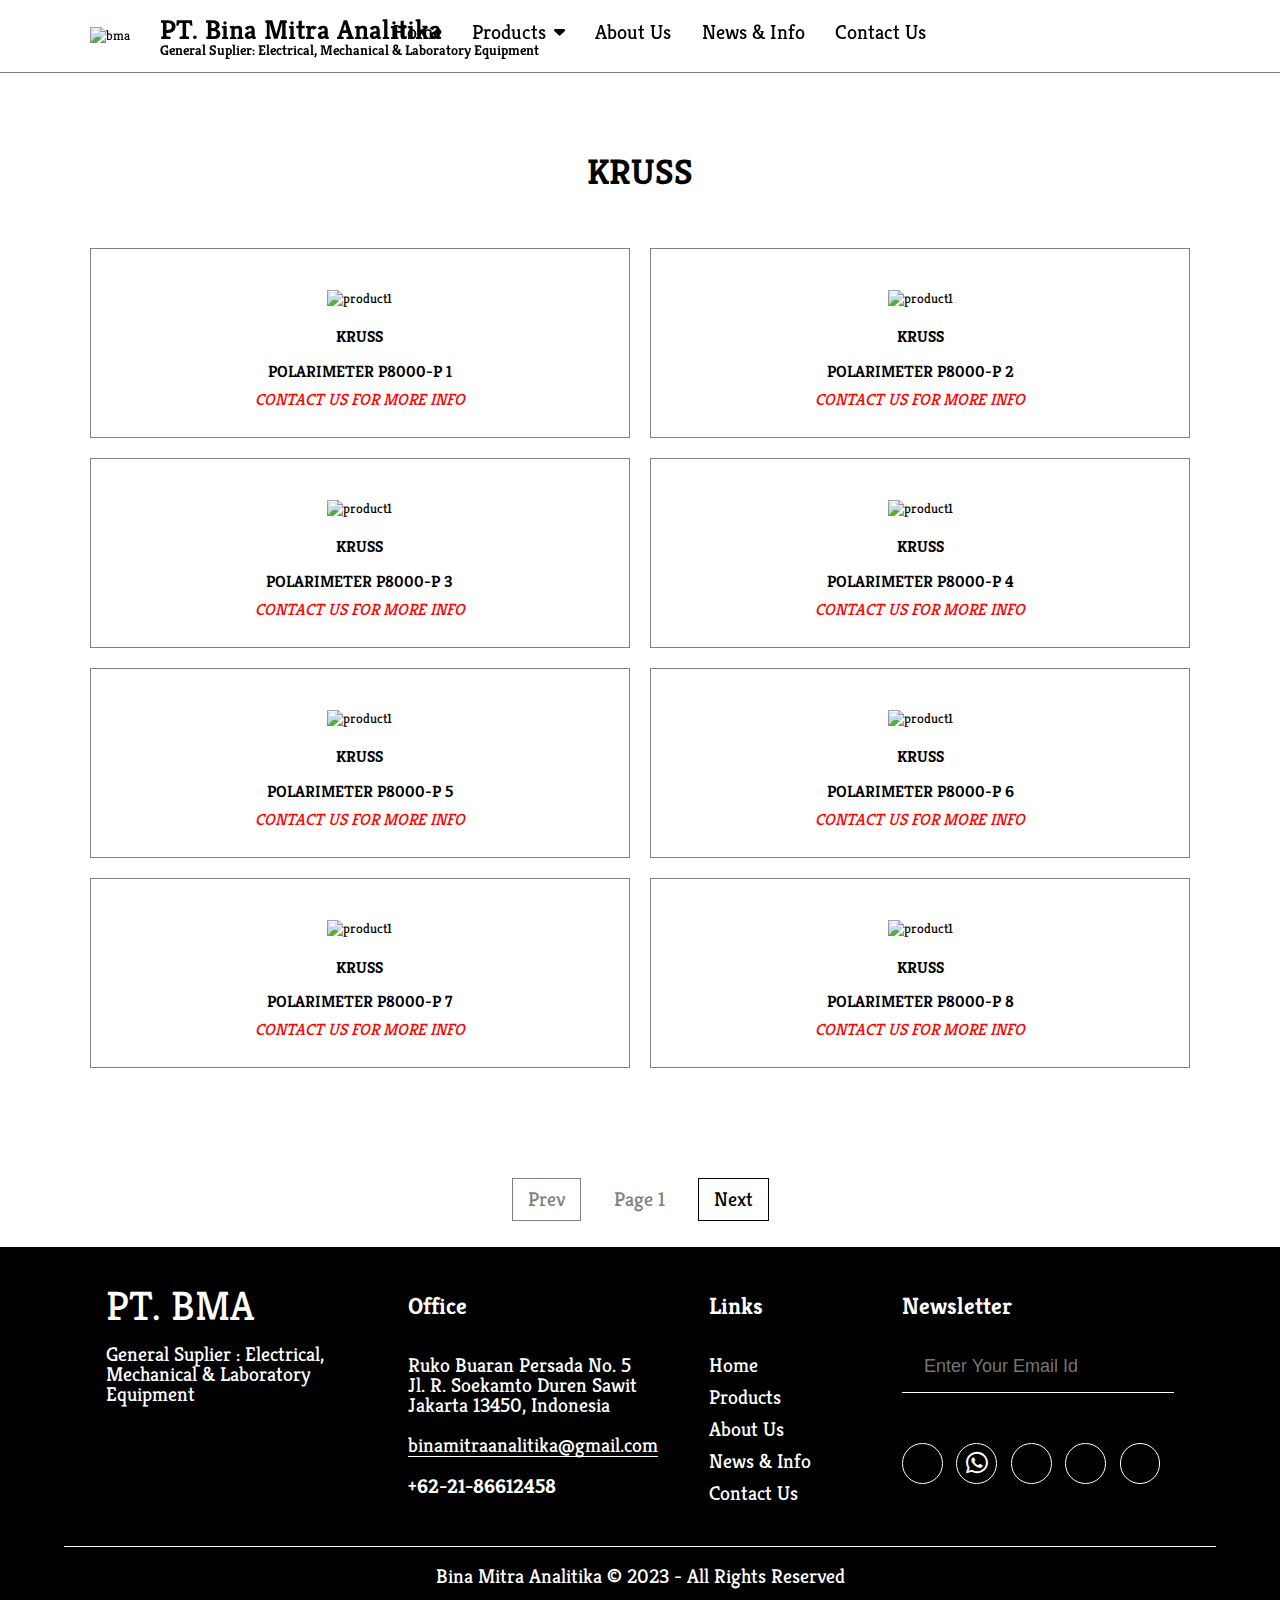
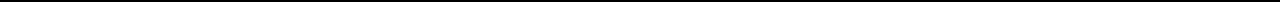
==== commit f991fc75: "footer" ====
--- a/products.html
+++ b/products.html
@@ -333,6 +333,62 @@
           </div>
           <div class="product-info">CONTACT US FOR MORE INFO</div>
         </div>
+        <div class="product-card">
+          <!-- <div class="product-icons">
+            <a href="#"><i data-feather="shopping-cart"></i></a>
+            <a href="#"><i data-feather="eye"></i></a>
+          </div> -->
+          <div class="product-img">
+            <img src="img/p80-rr.jpg" alt="product1" />
+          </div>
+          <div class="product-merk"><h3>KRUSS</h3></div>
+          <div class="product-content">
+            <a href="#">POLARIMETER P8000-P</a>
+          </div>
+          <div class="product-info">CONTACT US FOR MORE INFO</div>
+        </div>
+        <div class="product-card">
+          <!-- <div class="product-icons">
+            <a href="#"><i data-feather="shopping-cart"></i></a>
+            <a href="#"><i data-feather="eye"></i></a>
+          </div> -->
+          <div class="product-img">
+            <img src="img/p80-rr.jpg" alt="product1" />
+          </div>
+          <div class="product-merk"><h3>KRUSS</h3></div>
+          <div class="product-content">
+            <a href="#">POLARIMETER P8000-P</a>
+          </div>
+          <div class="product-info">CONTACT US FOR MORE INFO</div>
+        </div>
+        <div class="product-card">
+          <!-- <div class="product-icons">
+            <a href="#"><i data-feather="shopping-cart"></i></a>
+            <a href="#"><i data-feather="eye"></i></a>
+          </div> -->
+          <div class="product-img">
+            <img src="img/p80-rr.jpg" alt="product1" />
+          </div>
+          <div class="product-merk"><h3>KRUSS</h3></div>
+          <div class="product-content">
+            <a href="#">POLARIMETER P8000-P</a>
+          </div>
+          <div class="product-info">CONTACT US FOR MORE INFO</div>
+        </div>
+        <div class="product-card">
+          <!-- <div class="product-icons">
+            <a href="#"><i data-feather="shopping-cart"></i></a>
+            <a href="#"><i data-feather="eye"></i></a>
+          </div> -->
+          <div class="product-img">
+            <img src="img/p80-rr.jpg" alt="product1" />
+          </div>
+          <div class="product-merk"><h3>KRUSS</h3></div>
+          <div class="product-content">
+            <a href="#">POLARIMETER P8000-P</a>
+          </div>
+          <div class="product-info">CONTACT US FOR MORE INFO</div>
+        </div>
       </div>
       <div class="pagination">
         <div class="prev">Prev</div>
--- a/style.css
+++ b/style.css
@@ -487,7 +487,7 @@
   position: relative;
   float: left;
   text-align: center;
-  padding-top: 1rem;
+  padding-top: 15px;
 }
 
 .products .pagination div {
@@ -756,15 +756,14 @@
 
 #product-footer {
   width: 100%;
-  position: absolute;
+  position: relative;
   background: #000000;
   color: #fff;
-  padding: 90px 0 30px;
+  padding: 15px 0;
   /* border-top-left-radius: 100px; */
   font-size: 20px;
-  line-height: 20px;
-  top: 150%;
-  margin-top: auto;
+  bottom: -65px;
+  justify-content: center;
 }
 
 #detail-footer {
@@ -1065,7 +1064,7 @@
   }
   #product-footer {
     margin-top: auto;
-    top: 250%;
+    bottom: -75px;
   }
 }
 
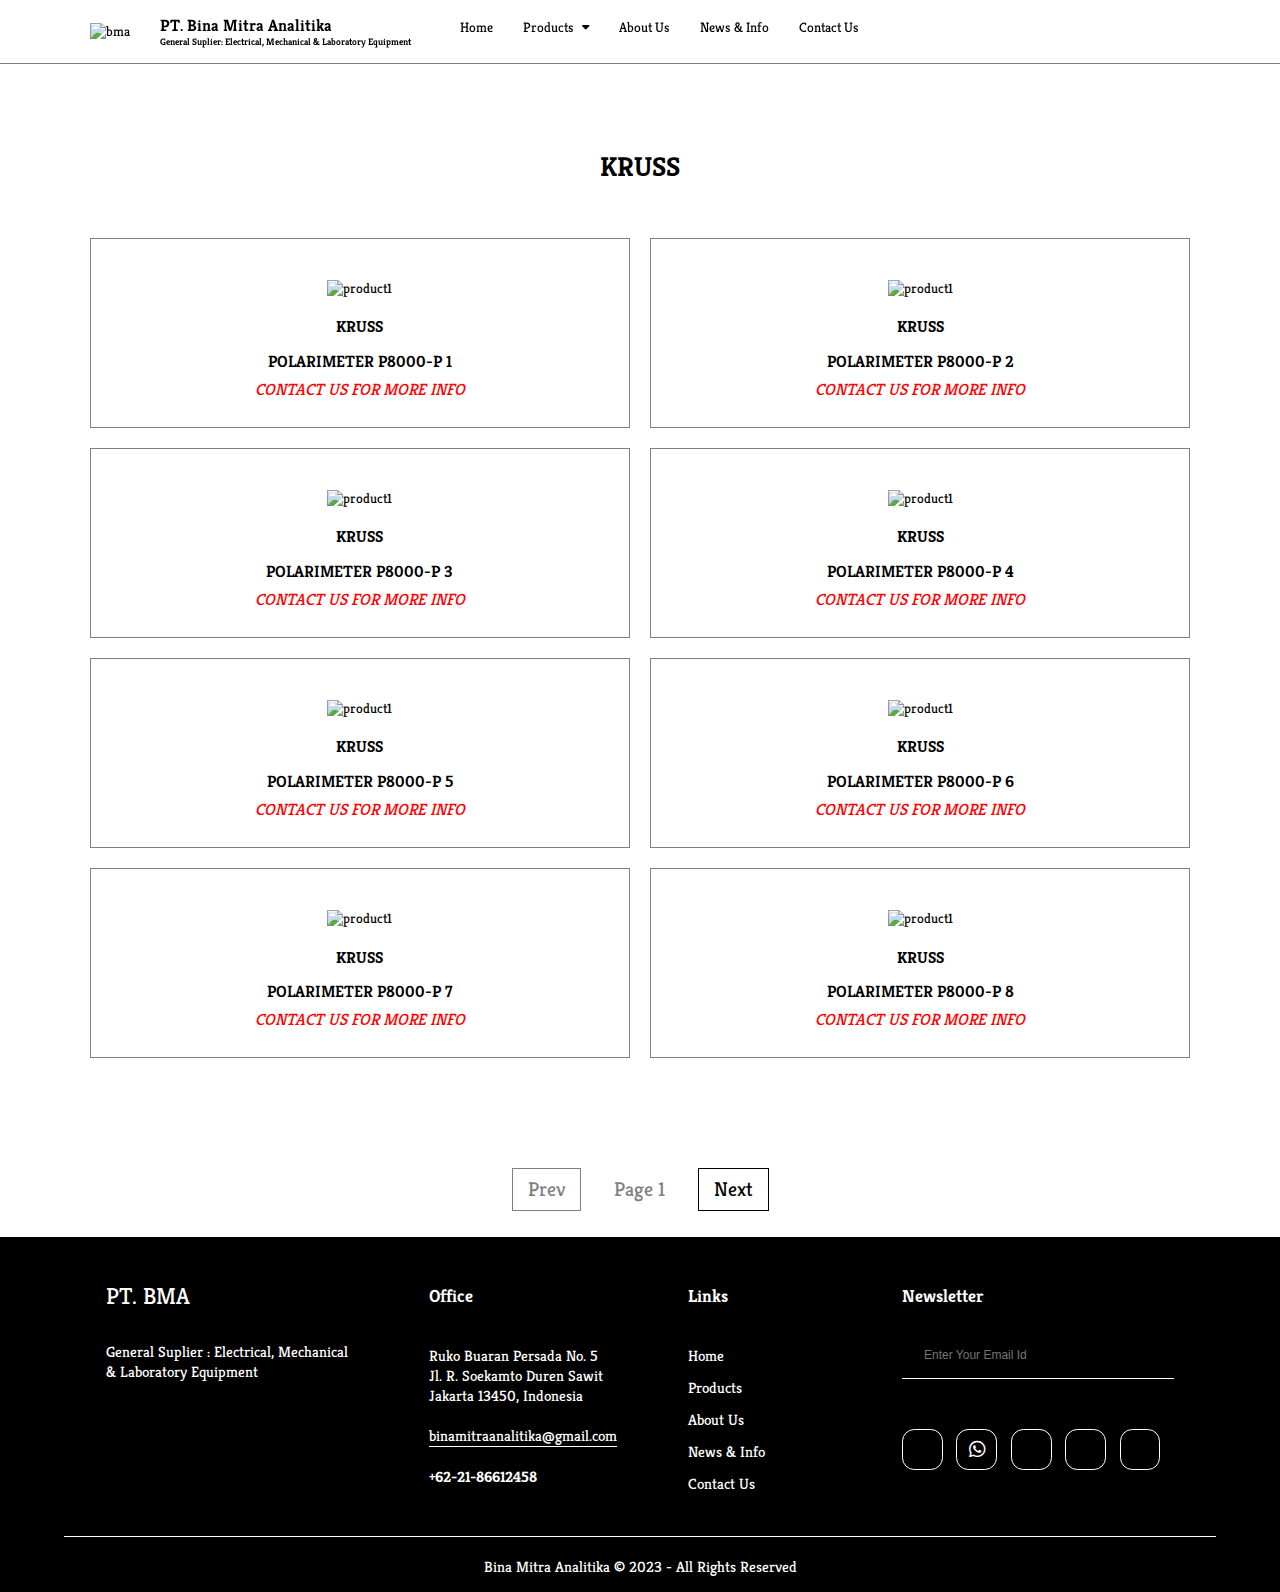
==== commit 9f196331: "change page" ====
--- a/products.html
+++ b/products.html
@@ -133,7 +133,7 @@
           </div>
           <div class="product-merk"><h3>KRUSS</h3></div>
           <div class="product-content">
-            <a href="#">POLARIMETER P8000-P 1</a>
+            <a href="detail.html">POLARIMETER P8000-P 1</a>
           </div>
           <div class="product-info">CONTACT US FOR MORE INFO</div>
         </div>
--- a/style.css
+++ b/style.css
@@ -40,7 +40,7 @@
 }
 
 .navbar .navbar-logo {
-  font-size: 2rem;
+  font-size: 1.2rem;
   font-weight: 700;
   color: #000000;
   margin-top: -1%;
@@ -49,9 +49,9 @@
 }
 
 .navbar p {
-  font-size: 1.05rem;
+  font-size: 0.7rem;
   font-weight: 700;
-  margin-top: 2rem;
+  margin-top: 1.5rem;
   margin-left: 5.5%;
   position: absolute;
 }
@@ -63,7 +63,7 @@
 .navbar .navbar-nav a {
   color: black;
   display: inline-block;
-  font-size: 1.5rem;
+  font-size: 1rem;
   margin: 0 1rem;
 }
 
@@ -256,7 +256,7 @@
 }
 
 .hero .content h1 {
-  font-size: 4em;
+  font-size: 3em;
   color: black;
   text-shadow: 1px 1px 3px rgba(255, 250, 240, 0.5);
   line-height: 1;
@@ -273,7 +273,7 @@
 }
 
 .hero .content p {
-  font-size: 1.6rem;
+  font-size: 1.3rem;
   margin-top: 1rem;
   line-height: 1.4;
   font-weight: 400;
@@ -304,7 +304,7 @@
 .contact h2,
 .products h2 {
   text-align: center;
-  font-size: 2.6rem;
+  font-size: 2rem;
   margin-bottom: 3rem;
   color: black;
 }
@@ -337,14 +337,14 @@
 }
 
 .about .row .content h3 {
-  font-size: 2rem;
+  font-size: 1.5rem;
   margin-bottom: 1rem;
   font-style: italic;
 }
 
 .about .row .content p {
   margin-bottom: 0.8rem;
-  font-size: 1.7rem;
+  font-size: 1.3rem;
   font-weight: 300;
   line-height: 1.4;
   font-style: oblique;
@@ -379,7 +379,7 @@
 
 .menu .row .menu-card img {
   border-radius: 10%;
-  width: 80%;
+  width: 70%;
 }
 
 .menu .row .menu-card img:hover {
@@ -527,7 +527,7 @@
   position: relative;
   left: 0;
   bottom: 0;
-  top: 140px;
+  top: 80px;
   width: 100%;
   height: 100%;
 }
@@ -546,13 +546,13 @@
 }
 
 .detail .detail-content img {
-  height: 25rem;
+  height: 20rem;
   margin-right: 2rem;
 }
 
 .detail .detail-product-content {
-  margin-top: 7rem;
-  font-size: 2rem;
+  margin-top: 6rem;
+  font-size: 1.5rem;
   line-height: 3.8rem;
 }
 
@@ -576,7 +576,7 @@
   gap: 0.5rem;
   width: 12rem;
   background-color: gray;
-  font-size: 1.5rem;
+  font-size: 1rem;
   color: white;
   margin-top: 1rem;
   padding: 1rem 1.6rem;
@@ -602,7 +602,7 @@
   position: absolute;
   margin-top: 8rem;
   width: 70%;
-  font-size: 1.3rem;
+  font-size: 1rem;
 
   text-align: justify;
   animation: moving 0.5s ease;
@@ -748,7 +748,7 @@
   color: #fff;
   padding: 90px 0 30px;
   /* border-top-left-radius: 100px; */
-  font-size: 20px;
+  font-size: 15px;
   line-height: 20px;
   /* top: 400%; */
   margin-top: auto;
@@ -761,7 +761,7 @@
   color: #fff;
   padding: 15px 0;
   /* border-top-left-radius: 100px; */
-  font-size: 20px;
+  font-size: 15px;
   bottom: -65px;
   justify-content: center;
 }
@@ -773,9 +773,9 @@
   color: #fff;
   padding: 100px 0 30px;
   /* border-top-left-radius: 100px; */
-  font-size: 20px;
+  font-size: 15px;
   line-height: 20px;
-  top: 120%;
+  top: 140%;
   margin-top: auto;
 }
 
@@ -799,14 +799,14 @@
 }
 
 footer .col .footer-name {
-  font-size: 3rem;
+  font-size: 1.7rem;
   margin-bottom: 40px;
   text-decoration: none;
   color: #fff;
 }
 
 footer .col .footer-info {
-  margin-top: 1.5rem;
+  margin-top: 2.4rem;
 }
 
 footer .col h3 {
@@ -845,7 +845,7 @@
 }
 
 footer form i {
-  font-size: 18px;
+  font-size: 15px;
   margin-right: 15px;
 }
 
@@ -855,7 +855,7 @@
   color: #ccc;
   border: 0;
   outline: none;
-  font-size: 18px;
+  font-size: 12px;
   margin-left: 7px;
 }
 
@@ -878,7 +878,7 @@
   color: white;
   margin-right: 1rem;
   border: 1px solid white;
-  border-radius: 50%;
+  border-radius: 30%;
   display: flex;
   justify-content: center;
   align-items: center;
@@ -917,7 +917,7 @@
 /* tablet */
 @media (max-width: 768px) {
   html {
-    font-size: 65%;
+    font-size: 60%;
   }
   #hamburger-menu {
     display: inline-block;
